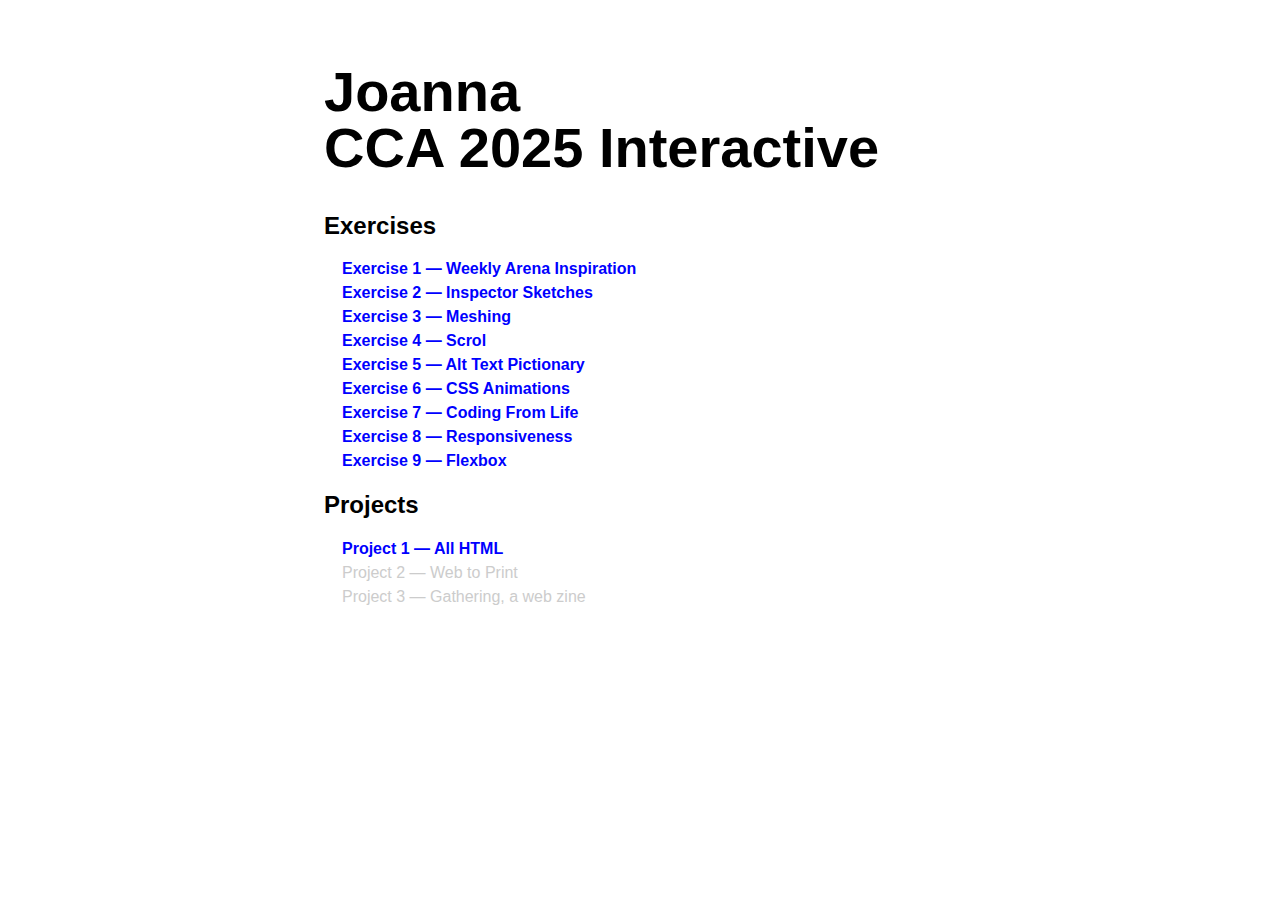
==== index.html @ 22c78bdb "2025b interactive" ====
<!DOCTYPE html>
<html>

<head>
  <title>*＼(＾▽＾)／*  CCA 2025 Interactive</title>
  <meta charset="utf-8" />
  <link rel="stylesheet" type="text/css" href="style.css">
</head>

  <body>
    <div class="main">

      <h1> Joanna <br> CCA 2025 Interactive</h1>

  <!-- Exercises 01 to 10-->
      
      <div id="exercises">
        <h2>Exercises</h2>
        <ul>
          <!-- Place your Arena URL in between the quotation works -->
          <li><a href="  ">Exercise 1 &mdash; Weekly Arena Inspiration</a></li>

          <li><a href="Exercises/Exercise-02/index.html">Exercise 2 &mdash; Inspector Sketches</a></li>

          <li><a href="Exercises/Exercise-03/index.html">Exercise 3 &mdash; Meshing</a></li>
          
          <li><a href="Exercises/Exercise-04/index.html">Exercise 4 &mdash; Scrol</a></li>
          
          <li><a href="Exercises/Exercise-05/index.html">Exercise 5 &mdash; Alt Text Pictionary</a></li>
          
          <li><a href="Exercises/Exercise-06/index.html">Exercise 6 &mdash; CSS Animations</a></li>
          
          <li><a href="Exercises/Exercise-07/index.html">Exercise 7 &mdash; Coding From Life</a></li>
          
          <li><a href="Exercises/Exercise-08/index.html">Exercise 8 &mdash; Responsiveness</a></li>
          
          <li><a href="Exercises/Exercise-09/index.html">Exercise 9 &mdash; Flexbox</a></li>

        </ul>
      </div>
   
   <!-- Projects 1 2 3-->

      <div id="projects">
        <h2>Projects</h2>
        <ul>
          <li><a href="Projects/Project-01/index.html">Project 1 &mdash; All HTML</a></li>
          <li>Project 2 &mdash; Web to Print</li>
          <li>Project 3 &mdash; Gathering, a web zine</li>
        </ul>
      </div>

   <!-- Reading Pecha Kucha-->
   
      <div id="Reading Presentation and Questions">
          <!-- Put a link to your Presentation & Questions here -->
      </div>

    </div>
  </body>
</html>
---- style.css ----
body {
      font-family:  sans-serif;
      line-height: 1.5em;
      background-color: white;  
    }
    .main {
      width: 50%;
      margin: 3em auto;
      padding: 1em;
      /* border:1px solid #CCC; */
    }

    h1 {
      margin-top: 0;
      font-size: 3.5em;
      line-height: 1em;
    }


    a {
      font-weight: bold;
      color: #0000ff;
      text-decoration: none;
    }

    a:hover {
      background-color: #0000ff;
    }

    ul {
      padding-left: 18px;
      list-style: none;
    }

    ul li {
      color: #CCC;
    }
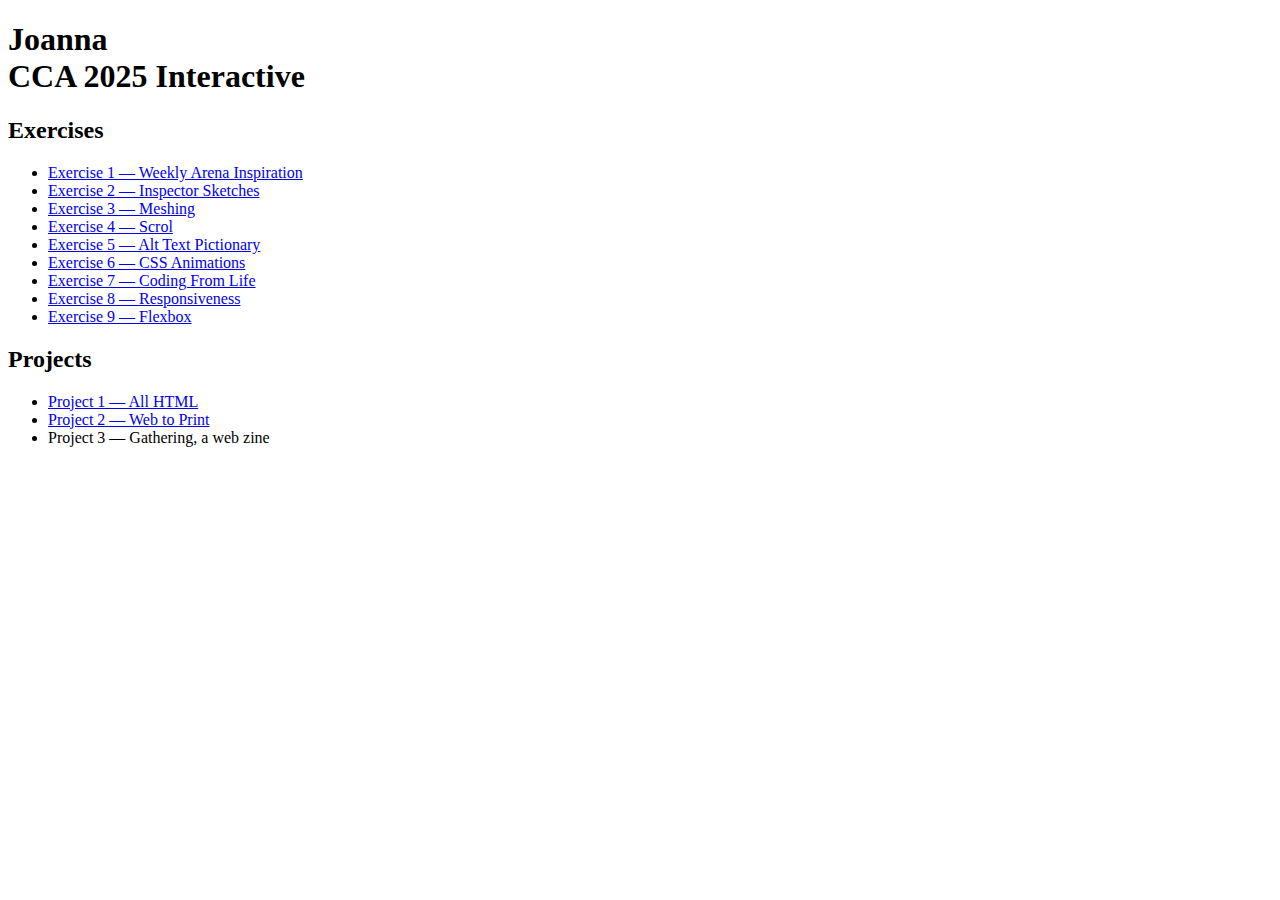
==== commit 0fa348f5: "p2 3" ====
--- a/index.html
+++ b/index.html
@@ -45,8 +45,9 @@
       <div id="projects">
         <h2>Projects</h2>
         <ul>
-          <li><a href="Projects/Project-01/index.html">Project 1 &mdash; All HTML</a></li>
-          <li>Project 2 &mdash; Web to Print</li>
+          <li><a href="Projects/Project-01/index-1.html">Project 1 &mdash; All HTML</a></li>
+          <li><a href="Projects/Project-02/index.html">Project 2 &mdash; Web to Print</a></li>
+
           <li>Project 3 &mdash; Gathering, a web zine</li>
         </ul>
       </div>
